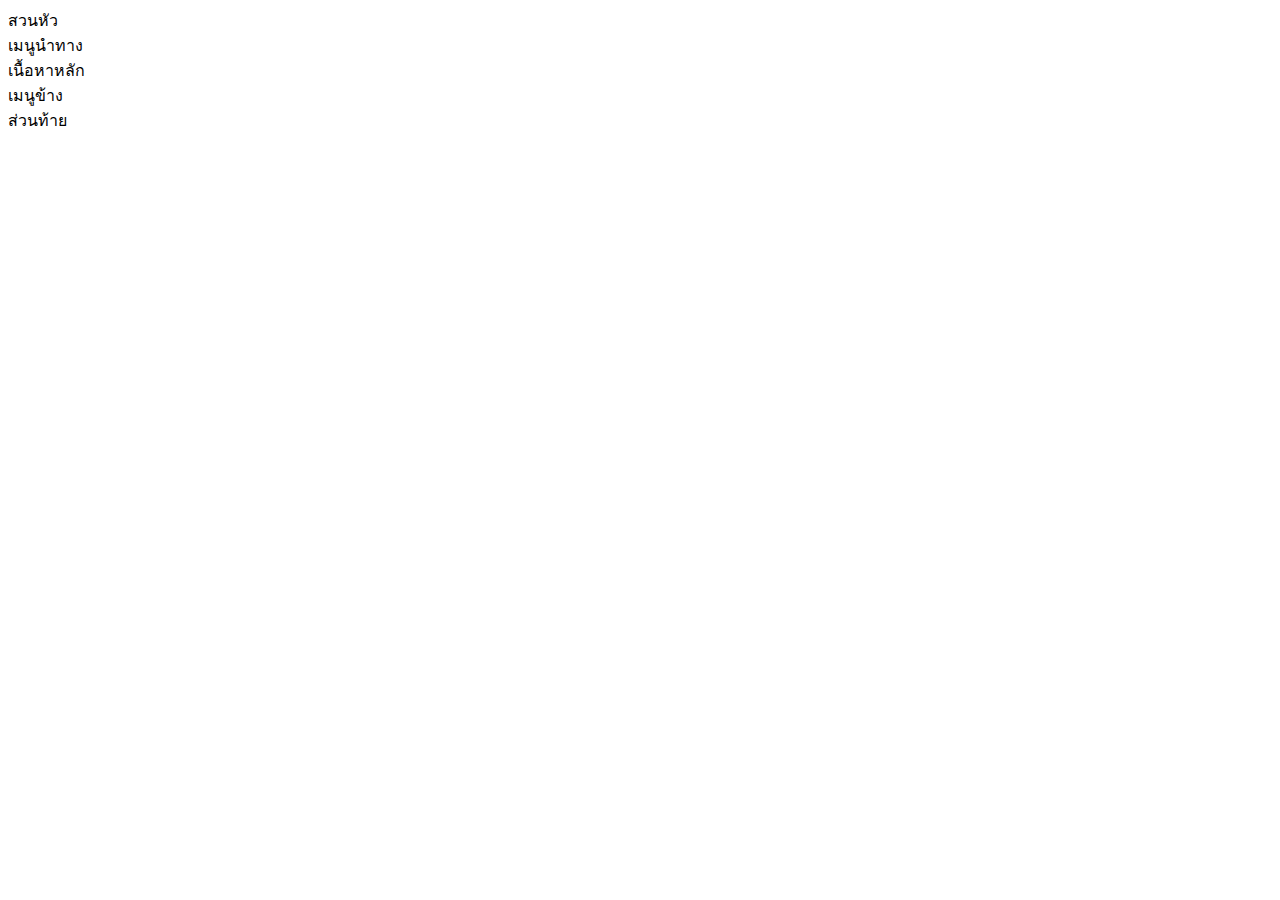
==== index.html @ dfa59d2e "เพิ่มโครงสร้าง HTML พื้นฐาน" ====
<!-- index.html --> 
<!DOCTYPE html> 
<html lang="th"> 
<head>     
    <meta charset="UTF-8">             
    <meta name="viewport" content="width=device-width, initial-scale=1.0">     
    <title>Grid Layout Lab</title>     
    <link rel="stylesheet" href="styles.css"> 
</head>     
<body>     
    <div class="grid-container">         
        <header class="header">สวนหัว</header>         
        <nav class="nav">เมนูนําทาง</nav>         
        <main class="main">เนื้อหาหลัก</main>         
        <aside class="sidebar">เมนูข้าง</aside>         
        <footer class="footer">ส่วนท้าย</footer>     
    </div> 
</body> 
</html>
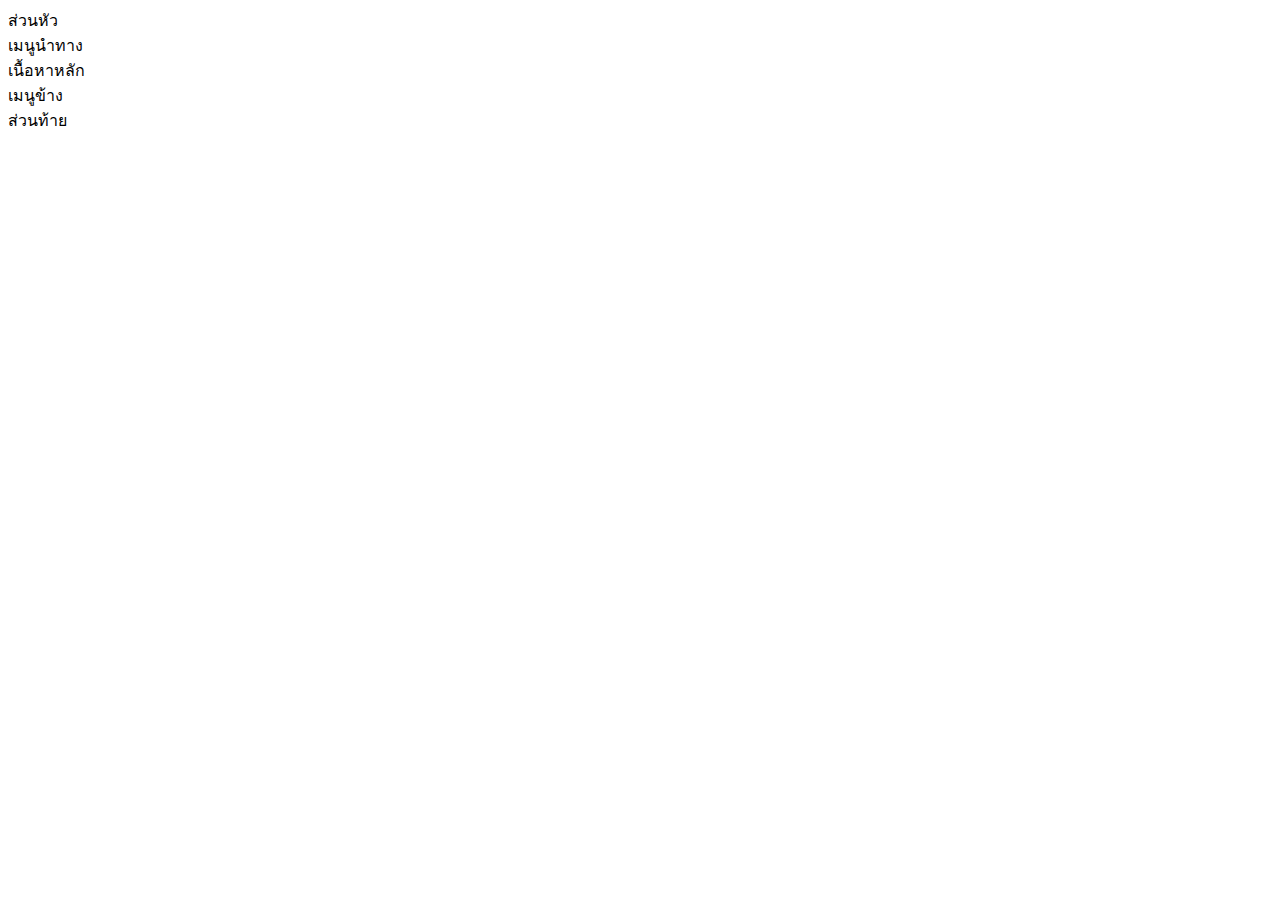
==== commit dc64ebcb: "เพิ่มโครงสร้าง HTML พื้นฐาน" ====
--- a/index.html
+++ b/index.html
@@ -5,11 +5,11 @@
     <meta charset="UTF-8">             
     <meta name="viewport" content="width=device-width, initial-scale=1.0">     
     <title>Grid Layout Lab</title>     
-    <link rel="stylesheet" href="styles.css"> 
+    <link rel="stylesheet" href="/css/style.css"> 
 </head>     
 <body>     
     <div class="grid-container">         
-        <header class="header">สวนหัว</header>         
+        <header class="header">ส่วนหัว</header>         
         <nav class="nav">เมนูนําทาง</nav>         
         <main class="main">เนื้อหาหลัก</main>         
         <aside class="sidebar">เมนูข้าง</aside>         
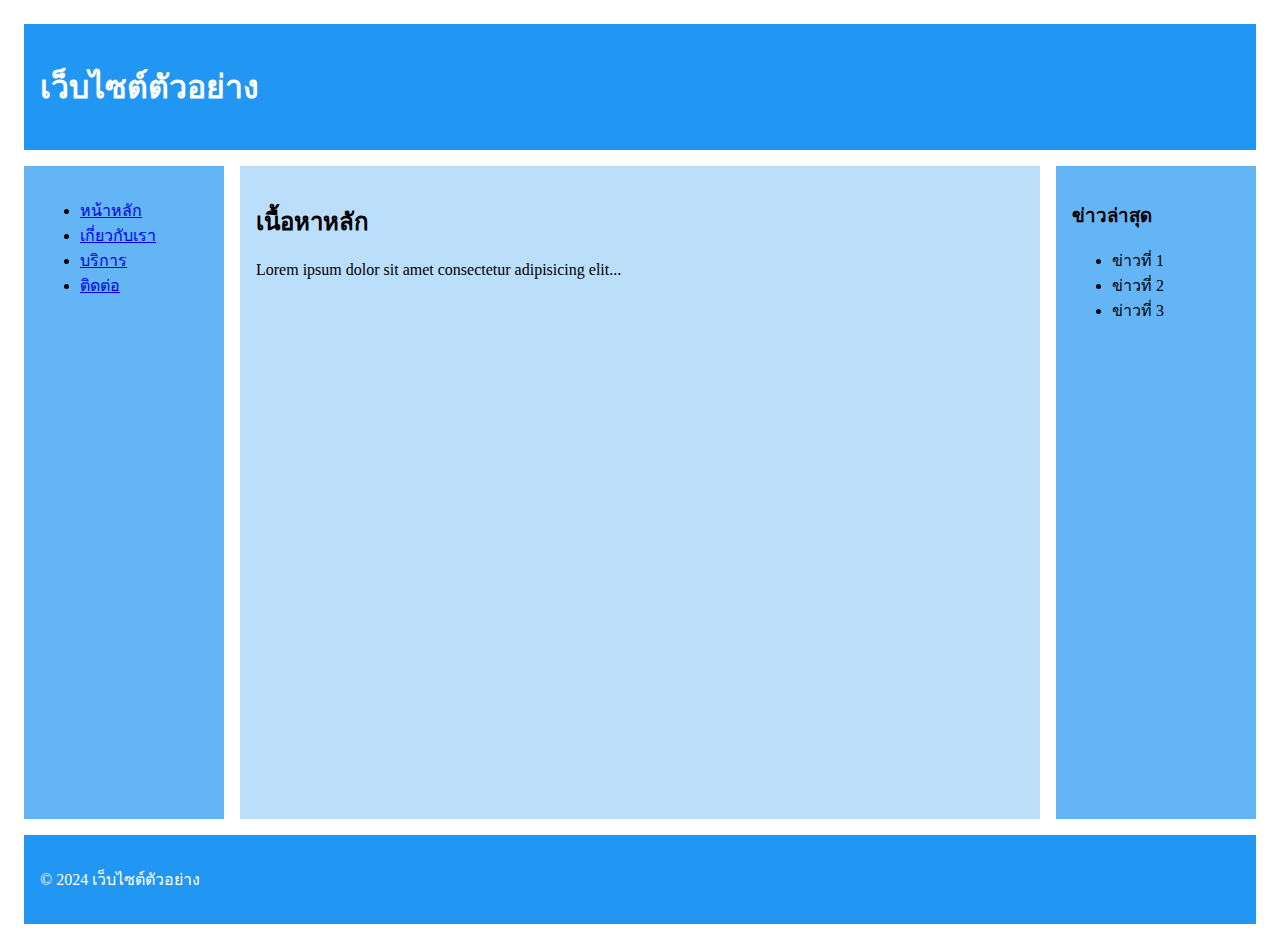
==== commit 59a79890: "เพิ่มเนื้อหาจําลองสาหรับทดสอบ Responsive" ====
--- a/index.html
+++ b/index.html
@@ -8,12 +8,32 @@
     <link rel="stylesheet" href="/css/style.css"> 
 </head>     
 <body>     
-    <div class="grid-container">         
-        <header class="header">ส่วนหัว</header>         
-        <nav class="nav">เมนูนําทาง</nav>         
-        <main class="main">เนื้อหาหลัก</main>         
-        <aside class="sidebar">เมนูข้าง</aside>         
-        <footer class="footer">ส่วนท้าย</footer>     
+    <div class="grid-container">     
+        <header class="header">         
+            <h1>เว็บไซต์ตัวอย่าง</h1>     
+        </header>     
+        <nav class="nav">         
+            <ul>             
+                <li><a href="#">หน้าหลัก</a></li>             
+                <li><a href="#">เกี่ยวกับเรา</a></li>             
+                <li><a href="#">บริการ</a></li>             
+                <li><a href="#">ติดต่อ</a></li>         
+            </ul>     
+        </nav>     
+        <main class="main">         
+            <h2>เนื้อหาหลัก</h2>         
+            <p>Lorem ipsum dolor sit amet consectetur adipisicing elit...</p>     
+        </main>     <aside class="sidebar">         
+            <h3>ข่าวล่าสุด</h3>         
+            <ul>             
+                <li>ข่าวที่ 1</li>             
+                <li>ข่าวที่ 2</li>             
+                <li>ข่าวที่ 3</li>         
+            </ul>     
+        </aside>     
+        <footer class="footer">         
+            <p>&copy; 2024 เว็บไซต์ตัวอย่าง</p>     
+        </footer> 
     </div> 
 </body> 
 </html>--- a/css/style.css
+++ b/css/style.css
@@ -0,0 +1,63 @@
+/* styles.css */ 
+.grid-container {     
+    display: grid;     
+    grid-template-areas:          
+    "header header header"         
+    "nav main sidebar"         
+    "footer footer footer";     
+    grid-template-columns: 200px 1fr 200px;     
+    grid-template-rows: auto 1fr auto;     
+    min-height: 100vh;     
+    gap: 1rem;     
+    padding: 1rem; 
+}  
+.header {      
+    grid-area: header;     
+    background: #2196F3;     
+    padding: 1rem;     
+    color: white; 
+}  
+.nav {     
+    grid-area: nav;     
+    background: #64B5F6;     
+    padding: 1rem; 
+}  
+.main {     
+    grid-area: main;     
+    background: #BBDEFB;     
+    padding: 1rem; 
+}  
+.sidebar {     
+    grid-area: sidebar;     
+    background: #64B5F6;     
+    padding: 1rem; 
+}  
+.footer {     
+    grid-area: footer;     
+    background: #2196F3;     
+    padding: 1rem;
+    color: white; 
+}
+/* สาหรับแท็บเล็ต */ 
+@media (max-width: 768px) {     
+    .grid-container {         
+        grid-template-areas:              
+        "header header"             
+        "nav nav"             
+        "main sidebar"             
+        "footer footer";         
+        grid-template-columns: 1fr 200px;     
+    } 
+}  
+/* สาหรับมือถือ */ 
+@media (max-width: 480px) {     
+    .grid-container {         
+        grid-template-areas:              
+        "header"             
+        "nav"             
+        "main"             
+        "sidebar"             
+        "footer";         
+        grid-template-columns: 1fr;     
+    } 
+} 